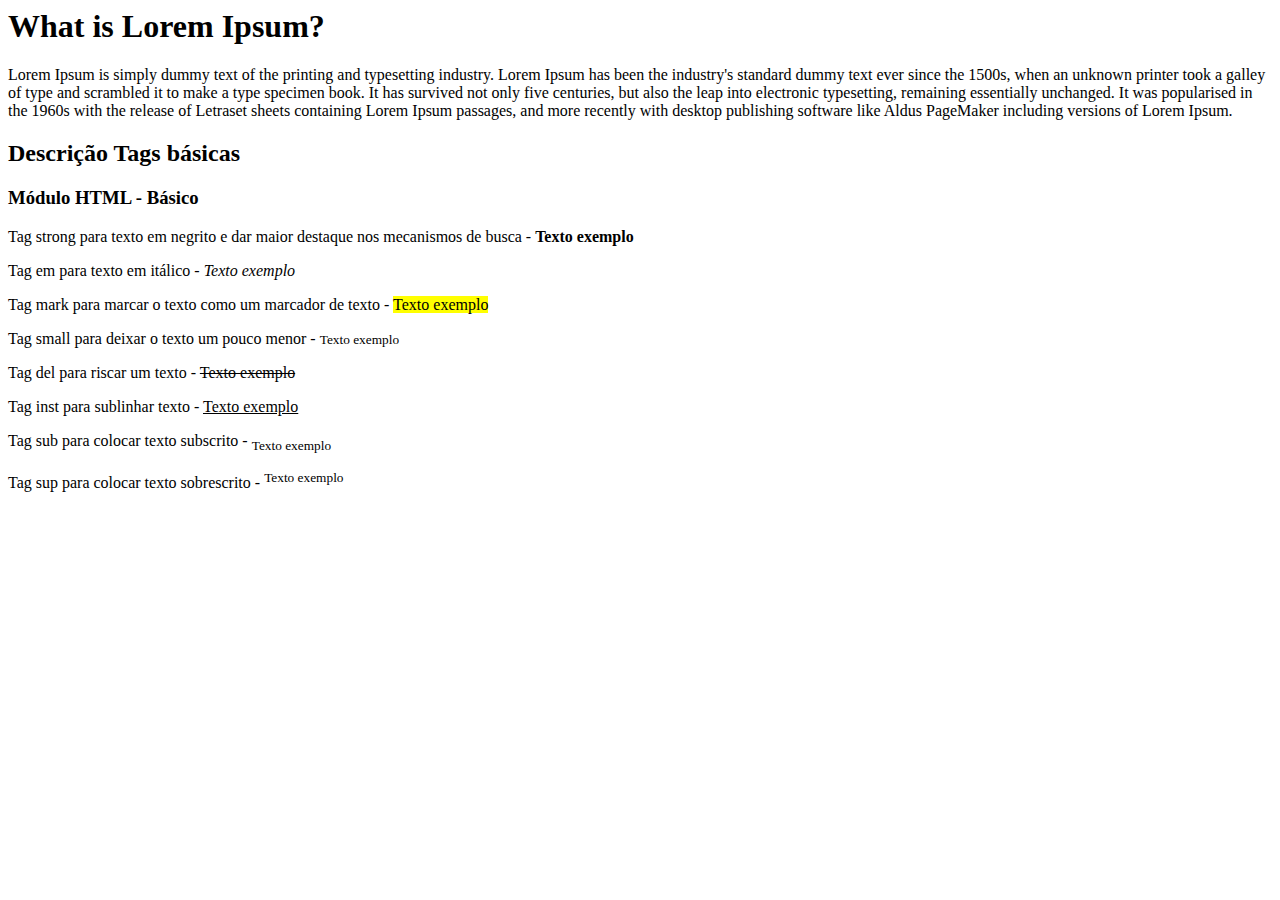
==== Desenvolvimento-Web/HTML-CSS/index.html @ 48e1761e "atualizacao" ====
<!--
  Nome: index.html
  Autor: André Pettinati
  Data: 21/03/2022 15:20
-->

<!DOCTYPE <!DOCTYPE html>
<html>

<head>
  <meta charset="utf-8">
  <meta http-equiv="X-UA-Compatible" content="IE=edge">
  <title>Desenvolvimento Web Módulo HTML</title>
  <meta name="description" content="">
  <meta name="viewport" content="width=device-width, initial-scale=1">
  <link rel="stylesheet" href="">
</head>

<body>
  <h1>What is Lorem Ipsum?</h1>
  <p>Lorem Ipsum is simply dummy text of the printing and typesetting industry. Lorem Ipsum has been the industry's
    standard dummy text ever since the 1500s, when an unknown printer took a galley of type and scrambled it to make a
    type specimen book. It has survived not only five centuries, but also the leap into electronic typesetting,
    remaining essentially unchanged. It was popularised in the 1960s with the release of Letraset sheets containing
    Lorem Ipsum passages, and more recently with desktop publishing software like Aldus PageMaker including versions of
    Lorem Ipsum.</p>

  <h2>Descrição Tags básicas</h2>
  <h3>Módulo HTML - Básico</h3>
  <p>
    Tag strong para texto em negrito e dar maior destaque nos mecanismos de busca - <strong>Texto exemplo</strong>
  </p>
  <p>
    Tag em para texto em itálico - <em>Texto exemplo</em>
  </p>
  <p>
    Tag mark para marcar o texto como um marcador de texto - <mark>Texto exemplo</mark>
  </p>
  <p>
    Tag small para deixar o texto um pouco menor - <small>Texto exemplo</small>
  </p>
  <p>
    Tag del para riscar um texto - <del>Texto exemplo</del>
  </p>
  <p>
    Tag inst para sublinhar texto - <ins>Texto exemplo</ins>
  </p>
  <p>
    Tag sub para colocar texto subscrito - <sub>Texto exemplo</sub>
  </p>
  <p>
    Tag sup para colocar texto sobrescrito - <sup>Texto exemplo</sup>
  </p>

  <script src="" async defer></script>
</body>

</html>
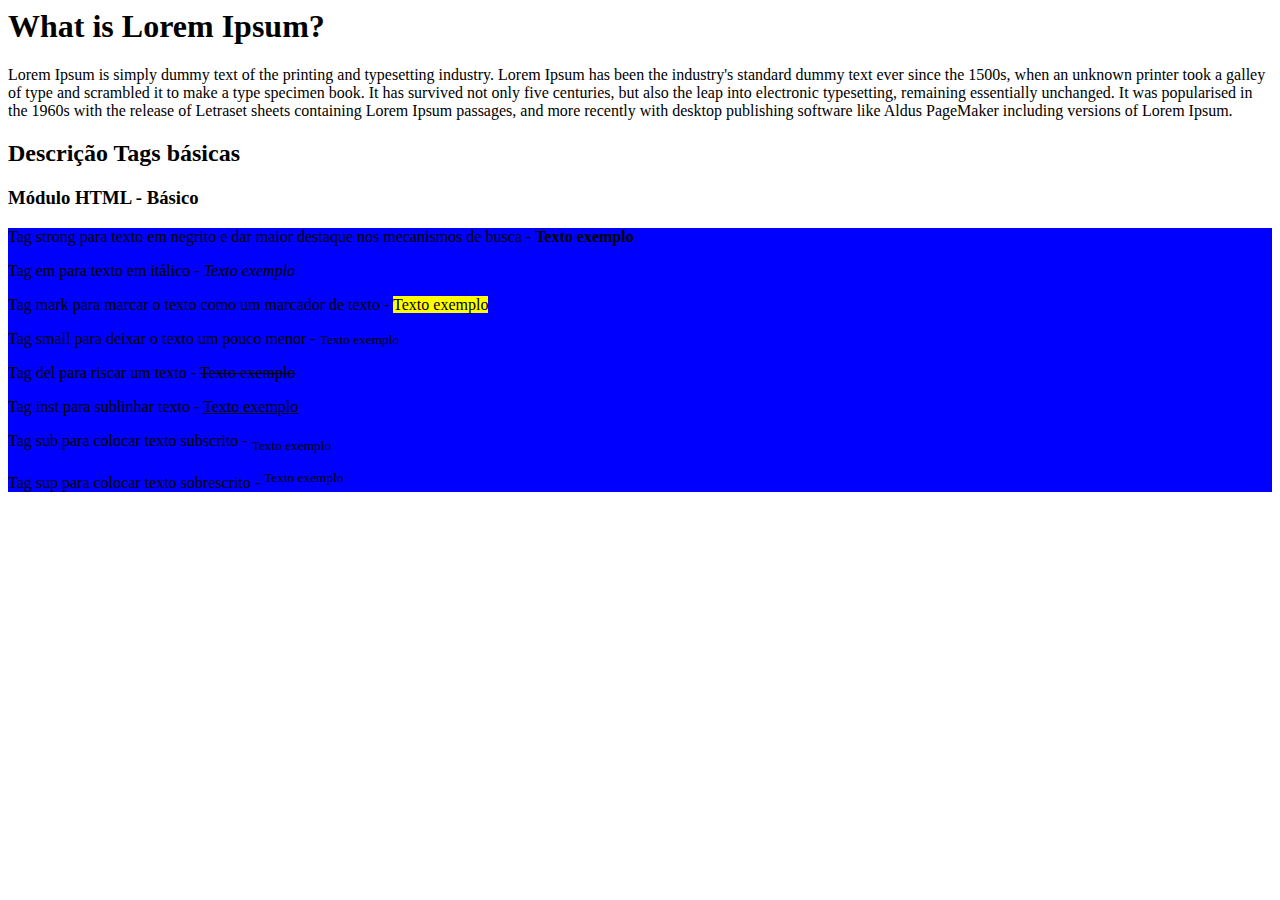
==== commit 5d5465c8: "ciração pasta projeto pagina-captura" ====
--- a/Desenvolvimento-Web/HTML-CSS/index.html
+++ b/Desenvolvimento-Web/HTML-CSS/index.html
@@ -13,7 +13,7 @@
   <title>Desenvolvimento Web Módulo HTML</title>
   <meta name="description" content="">
   <meta name="viewport" content="width=device-width, initial-scale=1">
-  <link rel="stylesheet" href="">
+  <link rel="stylesheet" href="styles.css">
 </head>
 
 <body>
@@ -27,6 +27,8 @@
 
   <h2>Descrição Tags básicas</h2>
   <h3>Módulo HTML - Básico</h3>
+
+  <div class="sobre-tags">
   <p>
     Tag strong para texto em negrito e dar maior destaque nos mecanismos de busca - <strong>Texto exemplo</strong>
   </p>
@@ -51,6 +53,7 @@
   <p>
     Tag sup para colocar texto sobrescrito - <sup>Texto exemplo</sup>
   </p>
+  </div>
 
   <script src="" async defer></script>
 </body>
--- a/Desenvolvimento-Web/HTML-CSS/styles.css
+++ b/Desenvolvimento-Web/HTML-CSS/styles.css
@@ -0,0 +1,3 @@
+.sobre-tags{
+  background-color: blue;
+}